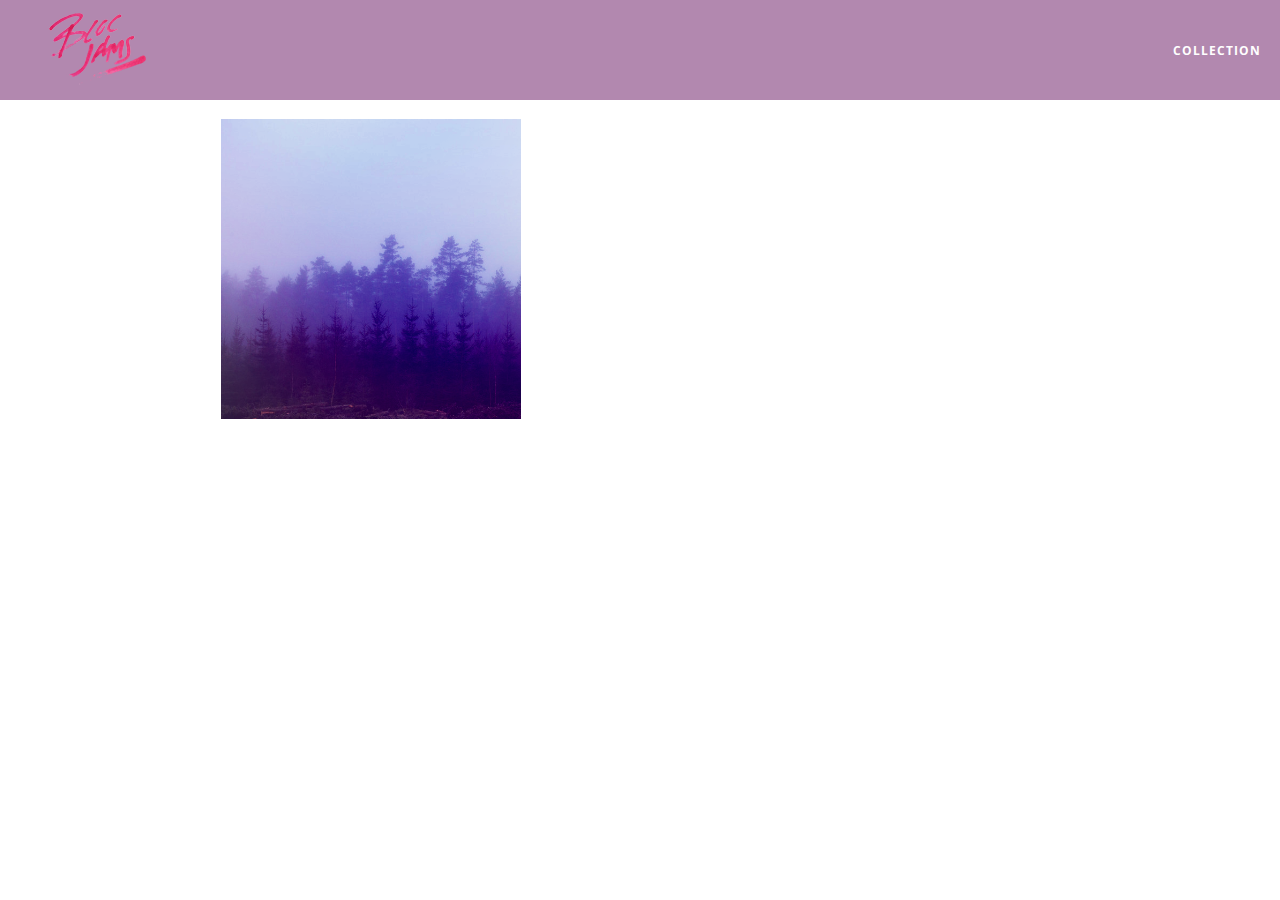
==== album.html @ 0ec24ee1 "album styles added" ====
<!DOCTYPE html>
 <html>
     <head>
         <title>Bloc Jams</title>
         <meta name="viewport" content="width=device-width, initial-scale=1">
         <link rel="stylesheet" type="text/css" href="http://fonts.googleapis.com/css?family=Open+Sans:400,800,600,700,300">
         <link rel="stylesheet" type="text/css" href="http://code.ionicframework.com/ionicons/2.0.1/css/ionicons.min.css">
         <link rel="stylesheet" type="text/css" href="styles/normalize.css">
         <link rel="stylesheet" type="text/css" href="styles/main.css">
         <link rel="stylesheet" type="text/css" href="styles/album.css">
     </head>
     <body class="album">
         <nav class="navbar"> <!-- nav bar -->
             <a href="index.html"  class="logo">
                 <img src="assets/images/bloc_jams_logo.png" alt="bloc jams logo">
             </a>
             <div class="links-container">
                 <a href="collection.html" class="navbar-link">collection</a>
             </div>
         </nav>
          <main class="album-view container narrow">
             <section class="clearfix">
                 <div class="column half">
                     <img src="assets/images/album_covers/01.png" class="album-cover-art">
                 </div>
                 <div class="album-view-details column half">
                     <h2 class="album-view-title">The Colors</h2>
                     <h3 class="album-view-artist">Pablo Picasso</h3>
                     <h5 class="album-view-release-info">1909 Spanish Records</h5>
                 </div>
             </section>

             <table class="album-view-song-list">
                 <tr class="album-view-song-item">
                     <td class="song-item-number">1</td>
                     <td class="song-item-title">Blue</td>
                     <td class="song-item-duration">X:XX</td>
                 </tr>
                 <tr class="album-view-song-item">
                     <td class="song-item-number">2</td>
                     <td class="song-item-title">Red</td>
                     <td class="song-item-duration">X:XX</td>
                 </tr>
                 <tr class="album-view-song-item">
                     <td class="song-item-number">3</td>
                     <td class="song-item-title">Green</td>
                     <td class="song-item-duration">X:XX</td>
                 </tr>
                 <tr class="album-view-song-item">
                     <td class="song-item-number">4</td>
                     <td class="song-item-title">Purple</td>
                     <td class="song-item-duration">X:XX</td>
                 </tr>
                 <tr class="album-view-song-item">
                     <td class="song-item-number">5</td>
                     <td class="song-item-title">Black</td>
                     <td class="song-item-duration">X:XX</td>
                 </tr>
             </table>
         </main>

     </body>
 </html>
---- styles/main.css ----
*, *::before, *::after {
     -moz-box-sizing: border-box;
     -webkit-box-sizing: border-box;
     box-sizing: border-box;
 }

html {
     height: 100%; /* makes sure our HTML takes up 100% of the browser window */
     font-size: 100%;
 }
 
 body {
     font-family: 'Open Sans'; /* sets our font to the "Open Sans" typeface */
     color: white;             /* sets the text color to white */
     min-height: 100%;         /* says the height of the body must be, at minimum, 100% of the window */
 }
 

 .navbar {
     position: relative;
     padding: .5rem;
     /* #1 */
     background-color: rgba(101,18,95,0.5);
     /* #2 */
     z-index: 1;
 }
 
 .navbar .logo {
     position: relative; /* positioning will be explained in a resource */
     left: 2rem;
     cursor: pointer;  /* produces the finger-pointer icon when you hover over the logo */

 }

 .navbar .links-container {
     display: table;
     position: absolute;
     top: 0;
     right: 0;
     height: 100px;
     color: white;
     /* #3 */
     text-decoration: none;
 }
 .links-container .navbar-link {
     display: table-cell;
     position: relative;
     height: 100%;
     padding-left: 1rem;
     padding-right: 1rem;
     /* #4 */
     vertical-align: middle;
     color: white;
     font-size: 0.625rem;
     letter-spacing: 0.05rem;
     font-weight: 700;
     text-transform: uppercase;
     /* #3 */
     text-decoration: none;
     cursor: pointer;
 }

  /* #5 */
 .links-container .navbar-link:hover {
     color: rgb(233,50,117);

 }
 
 .links-container .navbar-link:active{
     color: rgb(233,50,117);
     background-color: white;
 }

 .container {
     margin: 0 auto;
     max-width: 64rem;
 }

 .container.narrow {
     max-width: 56rem;
 }

 
.clearfix::before,
.clearfix::after {
   content: " ";
   display: table;
}

.clearfix::after {
   clear: both;
}

 /* Medium and small screens (640px) */
 @media (min-width: 640px) {
   html { font-size: 112%; } 
 
     .column {
         float: left;
         padding-left: 1rem;
         padding-right: 1rem;
     }

     .column.full { width: 100%; }
     .column.two-thirds { width: 66.7%; }
     .column.half { width: 50%; }
     .column.third { width: 33.3%; }
     .column.fourth { width: 25%; }
     .column.flow-opposite { float: right; }  
 }
 /* Large screens (1024px) */
 @media (min-width: 1024px) {
   html { font-size: 120%; }
 }
---- styles/album.css ----
body.album {
     background-image: url(../assets/images/blurred_backgrounds/blur_bg_3.jpg);
     background-repeat: no-repeat;
     background-attachment: fixed;
     background-position: center center;
     background-size: cover;
 }
 
 .album-cover-art {
     position: relative;
     left: 20%;
     margin-top: 1rem;
     width: 60%;
 }
 
 .album-view-details {
     position: relative;
     top: 1.5rem;
     padding: 1rem;
 }
 
 .album-view-details .album-view-title {
     font-weight: 300;
     font-size: 2rem;
 }
 
 .album-view-details .album-view-artist {
     font-weight: 300;
     font-size: 1.5rem;
 }
 
 .album-view-details .album-view-release-info {
     font-weight: 300;
     font-size: 0.75rem;
 }
 .album-view-song-list {
     width: 90%;
     margin: 1.5rem auto;
     font-weight: 300;
     font-size: 0.75em;
 }
 
 .album-view-song-item {
     height: 3rem;
     /* #1 */
     border-bottom: 1px solid rgba(255,255,255,0.5);
 }
 
 .song-item-number {
     width: 5%;
 }
 
 .song-item-title {
     width: 85%;
 }
 
 .song-item-duration {
     width: 5%;
 }

/* #2 */
 @media (max-width: 640px) and (min-width: 320px) {
     .album-view-details {
         text-align: center;
     }
     
     .album-view-title {
         margin-top: 0;   
     }
 }
 
 /* #3 */
 @media (max-width: 1024px) and (min-width: 320px) {
    .album-view-song-list {
         position: relative;
         top: 1rem;
         width: 80%;
         margin: auto;
     }
 }
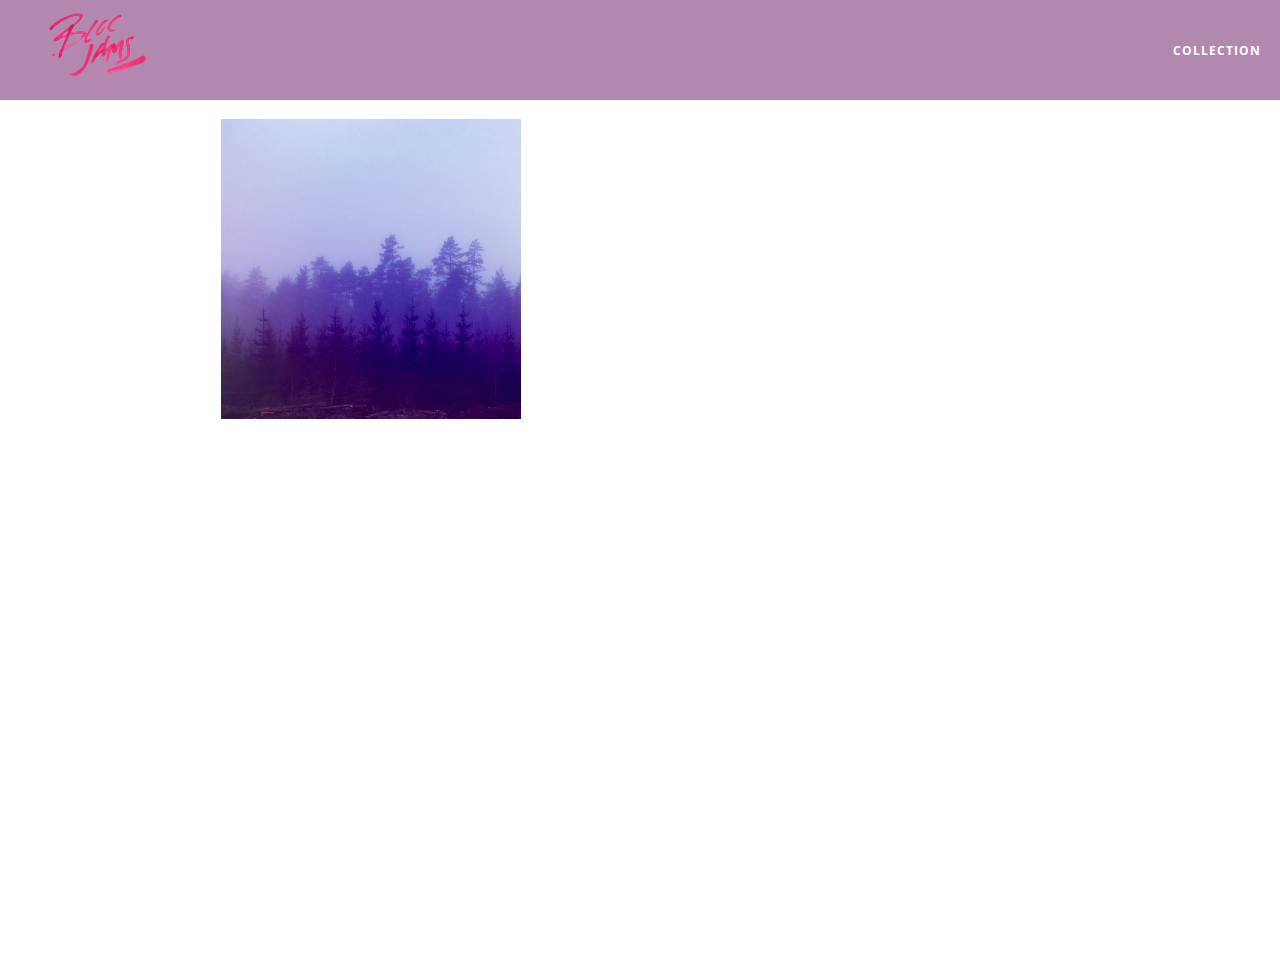
==== commit a7335dc9: "ckpt 28 completed" ====
--- a/album.html
+++ b/album.html
@@ -8,6 +8,7 @@
          <link rel="stylesheet" type="text/css" href="styles/normalize.css">
          <link rel="stylesheet" type="text/css" href="styles/main.css">
          <link rel="stylesheet" type="text/css" href="styles/album.css">
+         <link rel="stylesheet" type="text/css" href="styles/player_bar.css">
      </head>
      <body class="album">
          <nav class="navbar"> <!-- nav bar -->
@@ -31,33 +32,48 @@
              </section>
 
              <table class="album-view-song-list">
-                 <tr class="album-view-song-item">
-                     <td class="song-item-number">1</td>
-                     <td class="song-item-title">Blue</td>
-                     <td class="song-item-duration">X:XX</td>
-                 </tr>
-                 <tr class="album-view-song-item">
-                     <td class="song-item-number">2</td>
-                     <td class="song-item-title">Red</td>
-                     <td class="song-item-duration">X:XX</td>
-                 </tr>
-                 <tr class="album-view-song-item">
-                     <td class="song-item-number">3</td>
-                     <td class="song-item-title">Green</td>
-                     <td class="song-item-duration">X:XX</td>
-                 </tr>
-                 <tr class="album-view-song-item">
-                     <td class="song-item-number">4</td>
-                     <td class="song-item-title">Purple</td>
-                     <td class="song-item-duration">X:XX</td>
-                 </tr>
-                 <tr class="album-view-song-item">
-                     <td class="song-item-number">5</td>
-                     <td class="song-item-title">Black</td>
-                     <td class="song-item-duration">X:XX</td>
-                 </tr>
+                 
              </table>
          </main>
 
+         <section class="player-bar">
+             <div class="container">
+                 <div class="control-group main-controls">
+                    <a class="previous">
+                         <span class="ion-skip-backward"></span>
+                    </a>
+                    <a class="play-pause">
+                         <span class="ion-play"></span>
+                    </a>
+                    <a class="next">
+                         <span class="ion-skip-forward"></span>
+                    </a>
+                 </div>
+                 <div class="control-group currently-playing">
+                    <h2 class="song-name">My dumb song</h2>
+                    <div class="seek-control">
+                         <div class="seek-bar">
+                             <div class="fill"></div>
+                             <div class="thumb"></div>
+                         </div>
+                         <div class="current-time">2:30</div>
+                         <div class="total-time">4:45</div>
+                     </div>
+
+                    <h2 class="artist-song-mobile">My dumb song - Fallout Boy</h2>
+                    <h3 class="artist-name">Fallout Boy</h3>
+
+                 </div>
+                 <div class="control-group volume">
+                    <span class="ion-volume-high icon"></span>
+                     <div class="seek-bar">
+                         <div class="fill"></div>
+                         <div class="thumb"></div>
+                     </div>
+                 
+                 </div>
+             </div>
+         </section>
+         <script src="scripts/album.js"></script>
      </body>
  </html>--- a/styles/album.css
+++ b/styles/album.css
@@ -4,6 +4,7 @@
      background-attachment: fixed;
      background-position: center center;
      background-size: cover;
+     padding-bottom: 200px;
  }
  
  .album-cover-art {
@@ -48,6 +49,7 @@
  
  .song-item-number {
      width: 5%;
+     min-width: 30px;
  }
  
  .song-item-title {
@@ -57,6 +59,29 @@
  .song-item-duration {
      width: 5%;
  }
+
+.album-song-button {
+     text-align: center;
+     font-size: 14px;
+     background-color: white;
+     color: rgb(210, 40, 123);
+     border-radius: 50% 50%;
+     display: inline-block;
+     width: 28px;
+     height: 28px;
+ }
+ 
+ .album-song-button:hover {
+     cursor: pointer;
+     color: white;
+     background-color: rgb(210, 40, 123);
+ }
+ 
+ .album-song-button span {
+     line-height: 28px;
+ }
+
+
 
 /* #2 */
  @media (max-width: 640px) and (min-width: 320px) {
--- a/styles/player_bar.css
+++ b/styles/player_bar.css
@@ -0,0 +1,184 @@
+.player-bar {
+     position: fixed;
+     bottom: 0;
+     left: 0;
+     right: 0;
+     height: 200px;
+     background-color: rgba(255, 255, 255, 0.3);
+     z-index: 100;
+ }
+
+ .player-bar a {
+     font-size: 1.1rem;
+     vertical-align: middle;
+ }
+ 
+ 
+ .player-bar a,
+ .player-bar a:hover {
+     color: white;
+     cursor: pointer;
+     text-decoration: none;
+ }
+ 
+ .player-bar .container {
+     display: table;
+     padding: 0;
+     width: 90%;
+     min-height: 100%;
+ }
+ .player-bar .control-group {
+     display: table-cell;
+     vertical-align: middle;
+ }
+ 
+ .player-bar .main-controls {
+     width: 25%;
+     text-align: left;
+     padding-right: 1rem;
+ }
+
+ .player-bar .main-controls .previous {
+     margin-right: 16.5%;
+ }
+ 
+ .player-bar .main-controls .play-pause {
+     margin-right: 15%;
+     font-size: 1.6rem;
+ }
+ 
+ 
+ .player-bar .currently-playing {
+     width: 50%;
+     text-align: center;
+     position: relative;
+ }
+ 
+.player-bar .currently-playing .song-name,
+ .player-bar .currently-playing .artist-name,
+ .player-bar .currently-playing .artist-song-mobile {
+     text-align: center;
+     font-size: 0.75rem;
+     margin: 0;
+     position: absolute;
+     width: 100%;
+     font-weight: 300;
+ }
+ 
+ .player-bar .currently-playing .song-name,
+ .player-bar .currently-playing .artist-song-mobile {
+     top: 1.1rem;
+ }
+ 
+ .player-bar .currently-playing .artist-name {
+     bottom: 1.1rem;
+ }
+ 
+ .player-bar .currently-playing .artist-song-mobile {
+     display: none;
+ }
+ .seek-control {
+     position: relative;
+     font-size: 0.8rem;
+ }
+ 
+ .seek-control .current-time {
+     position: absolute;
+     top: 0.5rem;
+ }
+ 
+ .seek-control .total-time {
+     position: absolute;
+     right: 0;
+     top: 0.5rem;
+ }
+ 
+ .seek-bar {
+     height: 0.25rem;
+     background-color: rgba(255, 255, 255, 0.3);
+     border-radius: 2px;
+     position: relative;
+     cursor: pointer;
+ }
+ 
+ .seek-bar .fill {
+     background-color: white;
+     width: 36%;
+     height: 0.25rem;
+     border-radius: 2px;
+ }
+ .seek-bar .thumb {
+     position: absolute;
+     height: 0.5rem;
+     width: 0.5rem;
+     background-color: white;
+     left: 36%;
+     top: 50%;
+     /* #1 */
+     margin-left: -0.25rem;
+     margin-top: -0.25rem;
+     border-radius: 50%;
+     cursor: pointer;
+     -webkit-transition: all 100ms ease-in-out;
+        -moz-transition: all 100ms ease-in-out;
+             transition: all 100ms ease-in-out;
+ }
+ 
+ .seek-bar:hover .thumb {
+     width: 1.1rem;
+     height: 1.1rem;
+     margin-top: -0.5rem;
+     margin-left: -0.5rem;
+ }
+
+ .player-bar .volume {
+     width: 25%;
+     text-align: right;
+ }
+
+ .player-bar .volume .icon {
+     font-size: 1.1rem;
+     display: inline-block;
+     vertical-align: middle;
+ }
+ 
+ .player-bar .volume .seek-bar {
+     display: inline-block;
+     width: 5.75rem;
+     vertical-align: middle;
+ }
+
+ @media (max-width: 640px) {
+     .player-bar {
+         padding: 1rem;
+         background-color: rgba(0,0,0,0.6);
+     }
+ 
+     .player-bar .main-controls,
+     .player-bar .currently-playing,
+     .player-bar .volume {
+         display: block;
+         margin: 0 auto;
+         padding: 0;
+         width: 100%;
+         text-align: center;
+     }
+     
+     .player-bar .main-controls,
+     .player-bar .volume {
+         min-height: 3.5rem;
+     }
+     
+     .player-bar .currently-playing {
+         min-height: 2.5rem;
+     }
+      
+     .player-bar .artist-name,
+     .player-bar .song-name {
+         display: none;
+     }
+ 
+     .player-bar .currently-playing .artist-song-mobile {
+         display: block;
+     }
+ }